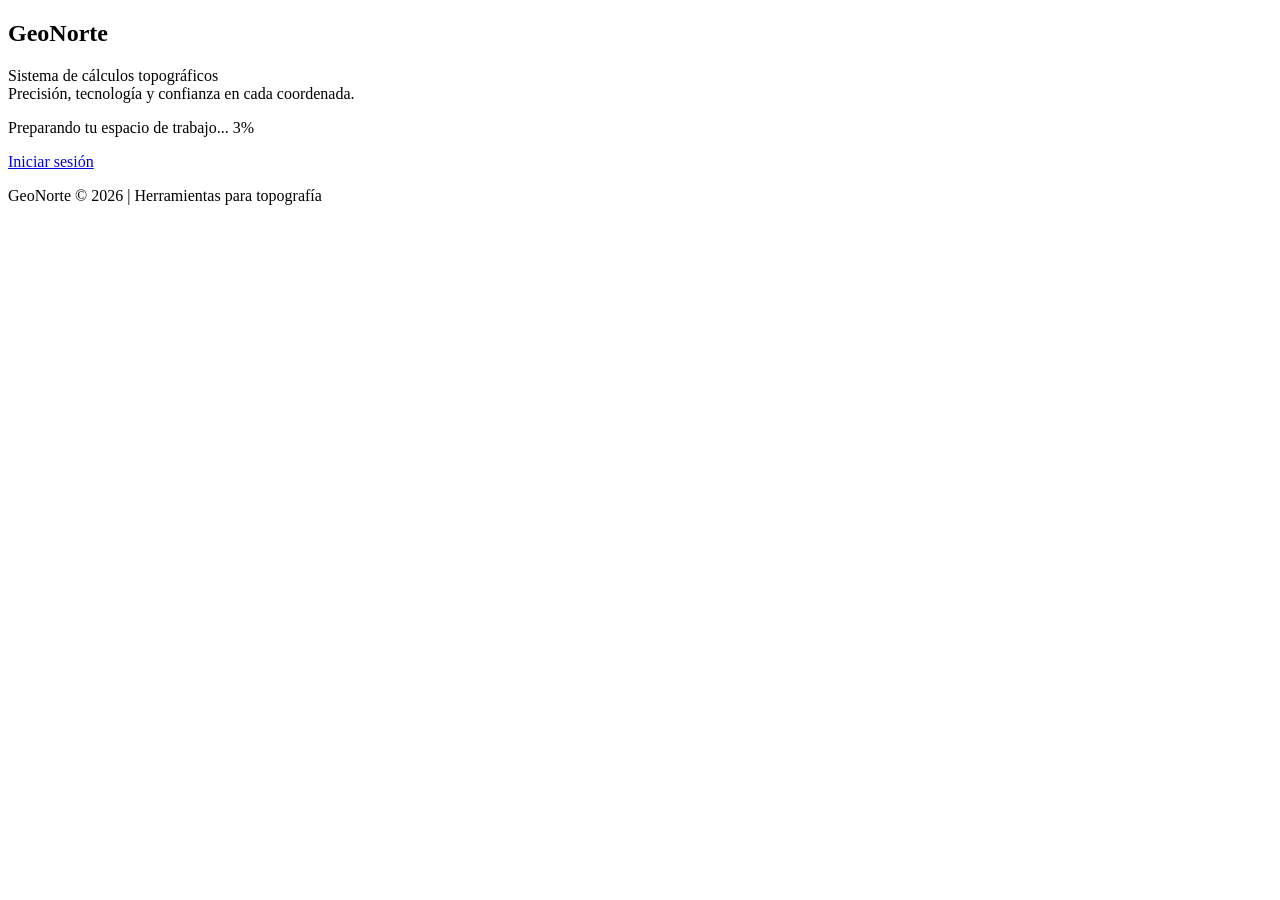
==== index.html @ 0c7c4ce8 "Add files via upload" ====
<!DOCTYPE html>
<html lang="es">
<head>
    <meta charset="UTF-8">
    <meta name="viewport" content="width=device-width, initial-scale=1.0">
    <title>GeoNorte | Bienvenido</title>
    <link rel="icon" type="image/x-icon" href="../PROYECTO PERSONAL/IMG/ICONO.ico">
    <link rel="stylesheet" href="../PROYECTO PERSONAL/CSS/INDEX.css">
</head>

<body>

    <main class="pantalla">
        <section class="contenido">

            <h1 class="logo">Geo<span>Norte</span></h1>

            <p class="subtitulo">
                Sistema de cálculos topográficos
                <br>
                Precisión, tecnología y confianza en cada coordenada.
            </p>

            <div class="carga" id="carga">
                <div class="barra-fondo">
                    <div class="barra" id="barra"></div>
                </div>

                <p class="mensaje" id="mensaje">
                    Preparando tu espacio de trabajo... 0%
                </p>
            </div>

            <a href="/GeoNorte1/HTML/LOGIN.html" class="boton" id="boton">
                Iniciar sesión
            </a>

            <p class="pie">
                GeoNorte © 2026 | Herramientas para topografía
            </p>

        </section>
    </main>

    <script>
        const DURACION = 30000;
        const inicio = Date.now();

        const barra = document.getElementById("barra");
        const mensaje = document.getElementById("mensaje");
        const carga = document.getElementById("carga");
        const boton = document.getElementById("boton");

        const temporizador = setInterval(() => {
            const transcurrido = Date.now() - inicio;
            const progreso = Math.min(
                (transcurrido / DURACION) * 100,
                100
            );

            barra.style.width = progreso + "%";
            mensaje.textContent =
                "Preparando tu espacio de trabajo... " +
                Math.floor(progreso) + "%";

            if (transcurrido >= DURACION) {
                clearInterval(temporizador);

                carga.style.display = "none";
                boton.style.display = "inline-block";
                boton.style.animation = "aparecer 0.8s ease";
            }
        }, 100);
    </script>

</body>
</html>
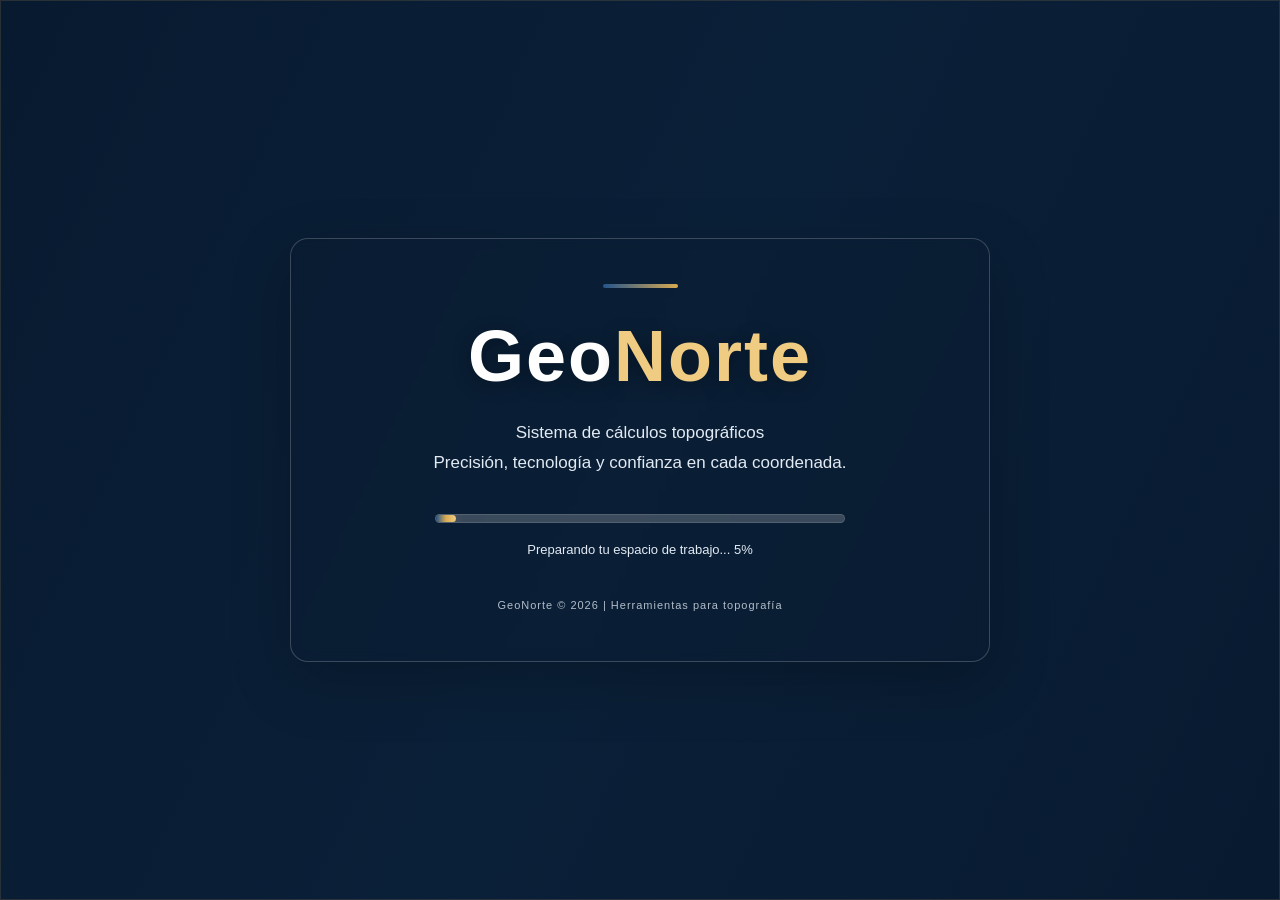
==== commit 2cc0dadf: "Refactor HTML structure and resource paths" ====
--- a/index.html
+++ b/index.html
@@ -5,8 +5,8 @@
     <meta charset="UTF-8">
     <meta name="viewport" content="width=device-width, initial-scale=1.0">
     <title>GeoNorte | Bienvenido</title>
-    <link rel="icon" type="image/x-icon" href="../PROYECTO PERSONAL/IMG/ICONO.ico">
-    <link rel="stylesheet" href="../PROYECTO PERSONAL/CSS/INDEX.css">
+    <link rel="icon" type="image/x-icon" href="IMG/ICONO.ico">
+    <link rel="stylesheet" href="CSS/INDEX.css">
 </head>
 
 <body>
--- a/CSS/INDEX.css
+++ b/CSS/INDEX.css
@@ -0,0 +1,376 @@
+/* =========================================
+   TOPOCALC | PANTALLA DE INICIO
+   Identidad visual GeoNorte
+   ========================================= */
+
+* {
+    margin: 0;
+    padding: 0;
+    box-sizing: border-box;
+}
+
+:root {
+    --azul: #17365d;
+    --azul-hover: #24558b;
+    --azul-profundo: #081a30;
+    --dorado: #d9aa50;
+    --dorado-claro: #f0cc83;
+    --blanco: #ffffff;
+    --texto-claro: #e2eaf4;
+}
+
+html,
+body {
+    width: 100%;
+    min-height: 100%;
+    font-family: 'Poppins', Arial, Helvetica, sans-serif;
+}
+
+html {
+    background: var(--azul-profundo);
+}
+
+body {
+    min-height: 100vh;
+    min-height: 100dvh;
+    overflow-x: hidden;
+    color: var(--blanco);
+}
+
+/* =========================================
+   FONDO PRINCIPAL
+   ========================================= */
+
+.pantalla {
+    position: relative;
+
+    min-height: 100vh;
+    min-height: 100dvh;
+    width: 100%;
+
+    display: flex;
+    align-items: center;
+    justify-content: center;
+
+    padding: 30px 22px;
+    text-align: center;
+
+    background:
+        linear-gradient(
+            115deg,
+            rgba(8, 26, 48, 0.76),
+            rgba(13, 39, 65, 0.48),
+            rgba(8, 26, 48, 0.76)
+        ),
+        url("../IMG/fondo-topografia.jpg");
+
+    background-size: cover;
+    background-position: center;
+    background-repeat: no-repeat;
+}
+
+/* DETALLE DECORATIVO */
+
+.pantalla::before {
+    content: "";
+    position: absolute;
+    inset: 0;
+
+    border: 1px solid rgba(217, 170, 80, 0.15);
+
+    pointer-events: none;
+}
+
+/* =========================================
+   CONTENIDO
+   ========================================= */
+
+.contenido {
+    position: relative;
+    z-index: 1;
+
+    width: 100%;
+    max-width: 700px;
+
+    padding: 45px 35px;
+
+    background: rgba(12, 29, 48, 0.30);
+    border: 1px solid rgba(255, 255, 255, 0.20);
+    border-radius: 18px;
+
+    backdrop-filter: blur(5px);
+    -webkit-backdrop-filter: blur(5px);
+
+    box-shadow: 0 20px 60px rgba(0, 0, 0, 0.22);
+
+    animation: aparecer 1s ease both;
+}
+
+/* =========================================
+   LOGOTIPO
+   ========================================= */
+
+.logo {
+    font-size: clamp(42px, 8vw, 72px);
+    font-weight: 800;
+    letter-spacing: 2px;
+    line-height: 1.2;
+
+    margin-bottom: 18px;
+
+    color: var(--blanco);
+    text-shadow: 0 4px 18px rgba(0, 0, 0, 0.35);
+}
+
+.logo span {
+    color: var(--dorado-claro);
+}
+
+/* LÍNEA DECORATIVA */
+
+.contenido::before {
+    content: "";
+    display: block;
+
+    width: 75px;
+    height: 4px;
+
+    margin: 0 auto 25px;
+
+    background: linear-gradient(
+        90deg,
+        var(--azul-hover),
+        var(--dorado)
+    );
+
+    border-radius: 10px;
+}
+
+/* =========================================
+   DESCRIPCIÓN
+   ========================================= */
+
+.subtitulo {
+    max-width: 560px;
+
+    margin: 0 auto 35px;
+
+    color: var(--texto-claro);
+
+    font-size: 17px;
+    line-height: 1.8;
+    font-weight: 400;
+}
+
+/* =========================================
+   BARRA DE CARGA
+   ========================================= */
+
+.carga {
+    width: 100%;
+    max-width: 410px;
+
+    margin: 0 auto;
+}
+
+/* FONDO DE LA BARRA */
+
+.barra-fondo {
+    width: 100%;
+    height: 9px;
+
+    margin-bottom: 16px;
+
+    overflow: hidden;
+
+    background: rgba(255, 255, 255, 0.20);
+    border: 1px solid rgba(255, 255, 255, 0.12);
+    border-radius: 20px;
+}
+
+/* PROGRESO */
+
+.barra {
+    width: 0%;
+    height: 100%;
+
+    background: linear-gradient(
+        90deg,
+        var(--azul-hover),
+        var(--dorado),
+        var(--dorado-claro)
+    );
+
+    border-radius: inherit;
+
+    box-shadow: 0 0 12px rgba(217, 170, 80, 0.30);
+
+    transition: width 0.1s linear;
+}
+
+/* MENSAJE DE CARGA */
+
+.mensaje {
+    margin-bottom: 28px;
+
+    color: var(--texto-claro);
+
+    font-size: 13px;
+    line-height: 1.7;
+}
+
+/* =========================================
+   BOTÓN INICIAR SESIÓN
+   ========================================= */
+
+.boton {
+    display: none;
+
+    width: fit-content;
+    max-width: 100%;
+
+    margin: 0 auto;
+    padding: 15px 35px;
+
+    background: var(--azul);
+    color: var(--blanco);
+
+    border: 1px solid var(--dorado);
+    border-radius: 9px;
+
+    font-size: 15px;
+    font-weight: 700;
+    text-decoration: none;
+
+    cursor: pointer;
+
+    box-shadow: 0 5px 18px rgba(0, 0, 0, 0.20);
+
+    transition:
+        background-color 0.25s ease,
+        color 0.25s ease,
+        transform 0.25s ease,
+        box-shadow 0.25s ease;
+}
+
+.boton:hover {
+    background: var(--dorado);
+    color: var(--azul-profundo);
+
+    transform: translateY(-3px);
+
+    box-shadow: 0 10px 25px rgba(0, 0, 0, 0.28);
+}
+
+.boton:focus-visible {
+    outline: 3px solid var(--blanco);
+    outline-offset: 4px;
+}
+
+/* =========================================
+   PIE DE PÁGINA
+   ========================================= */
+
+.pie {
+    margin-top: 35px;
+
+    color: rgba(226, 234, 244, 0.78);
+
+    font-size: 11px;
+    line-height: 1.8;
+    letter-spacing: 1px;
+}
+
+/* =========================================
+   ANIMACIONES
+   ========================================= */
+
+@keyframes aparecer {
+    from {
+        opacity: 0;
+        transform: translateY(20px);
+    }
+
+    to {
+        opacity: 1;
+        transform: translateY(0);
+    }
+}
+
+/* =========================================
+   TABLET
+   ========================================= */
+
+@media (max-width: 800px) {
+    .contenido {
+        max-width: 600px;
+        padding: 40px 25px;
+    }
+
+    .subtitulo {
+        font-size: 16px;
+    }
+}
+
+/* =========================================
+   CELULARES
+   ========================================= */
+
+@media (max-width: 600px) {
+    .pantalla {
+        padding: 20px 14px;
+
+        background-position: 45% center;
+    }
+
+    .contenido {
+        padding: 35px 20px;
+
+        border-radius: 13px;
+        background: rgba(8, 26, 48, 0.60);
+    }
+
+    .logo {
+        font-size: clamp(36px, 10vw, 52px);
+        letter-spacing: 1px;
+    }
+
+    .subtitulo {
+        margin-bottom: 28px;
+
+        font-size: 14px;
+        line-height: 1.8;
+    }
+
+    .carga {
+        max-width: 330px;
+    }
+
+    .mensaje {
+        font-size: 12px;
+    }
+
+    .boton {
+        width: 100%;
+        max-width: 300px;
+        padding: 14px 20px;
+    }
+
+    .pie {
+        margin-top: 28px;
+        font-size: 10px;
+    }
+}
+
+/* =========================================
+   ACCESIBILIDAD
+   ========================================= */
+
+@media (prefers-reduced-motion: reduce) {
+    *,
+    *::before,
+    *::after {
+        animation: none !important;
+        transition: none !important;
+    }
+}
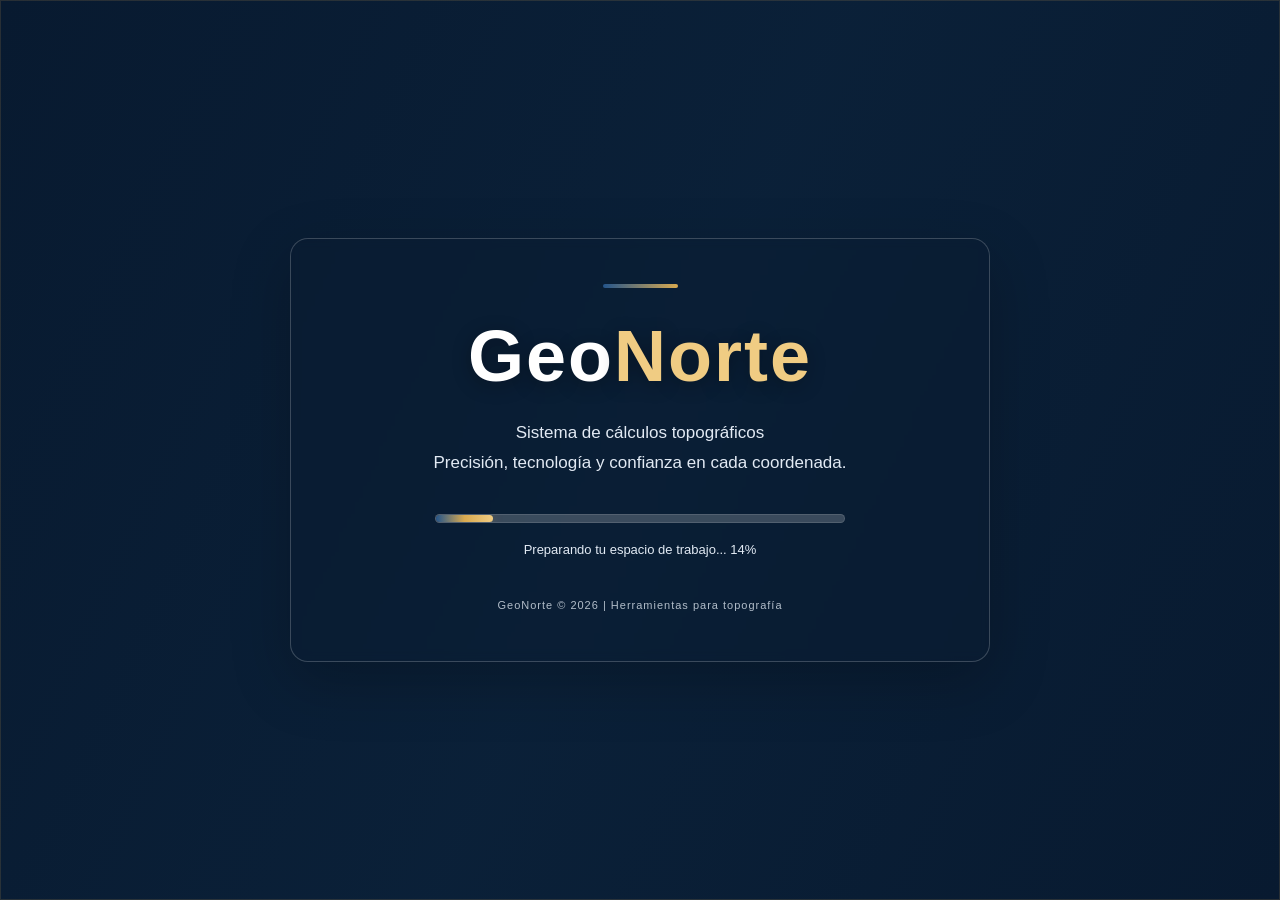
==== commit 104b8195: "Update index.html" ====
--- a/index.html
+++ b/index.html
@@ -44,7 +44,7 @@
     </main>
 
     <script>
-        const DURACION = 30000;
+        const DURACION = 10000;
         const inicio = Date.now();
 
         const barra = document.getElementById("barra");
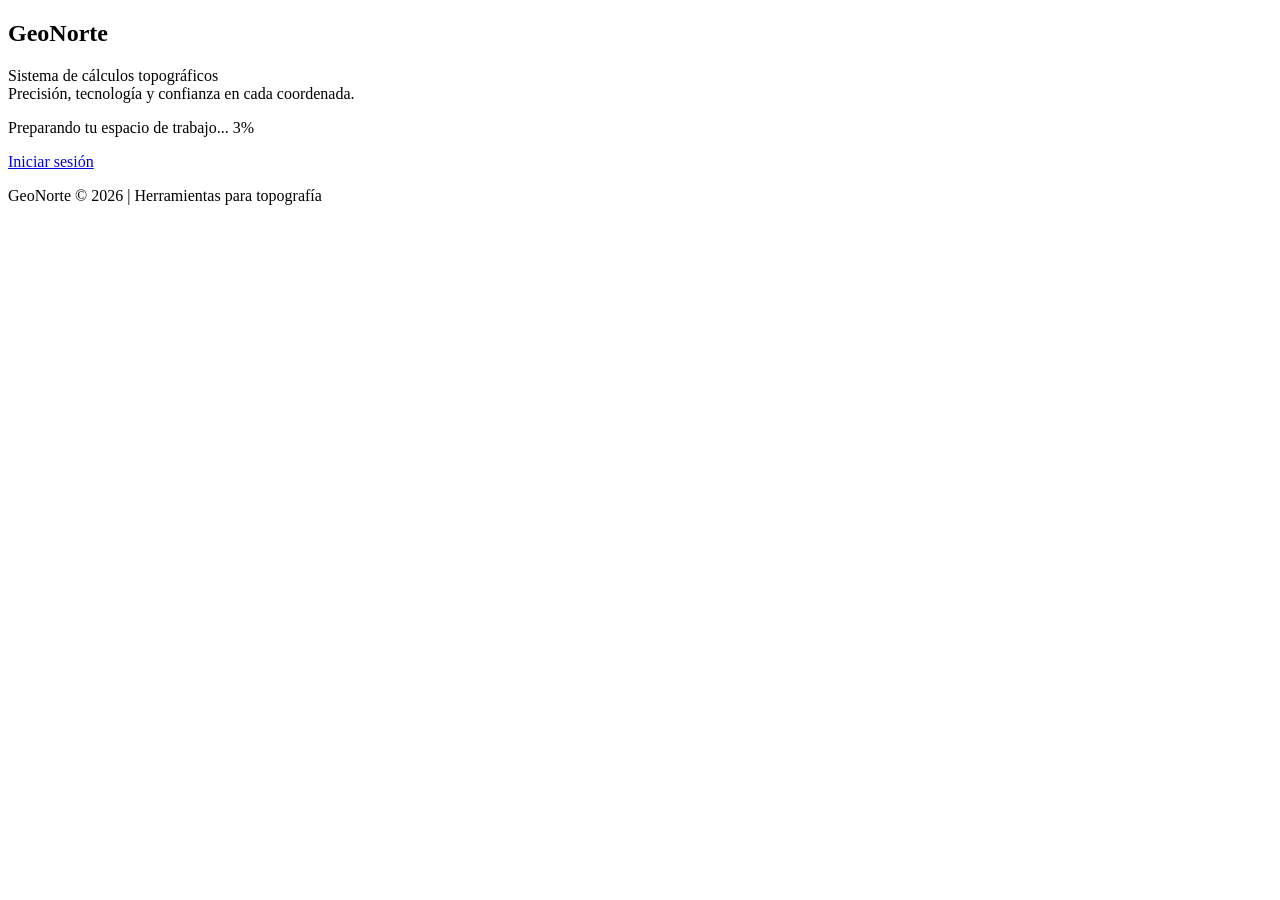
==== commit 90de84b7: "Add files via upload" ====
--- a/index.html
+++ b/index.html
@@ -5,8 +5,8 @@
     <meta charset="UTF-8">
     <meta name="viewport" content="width=device-width, initial-scale=1.0">
     <title>GeoNorte | Bienvenido</title>
-    <link rel="icon" type="image/x-icon" href="IMG/ICONO.ico">
-    <link rel="stylesheet" href="CSS/INDEX.css">
+    <link rel="icon" type="image/x-icon" href="../PROYECTO PERSONAL/IMG/ICONO.ico">
+    <link rel="stylesheet" href="../PROYECTO PERSONAL/CSS/INDEX.css">
 </head>
 
 <body>
@@ -44,7 +44,7 @@
     </main>
 
     <script>
-        const DURACION = 10000;
+        const DURACION = 30000;
         const inicio = Date.now();
 
         const barra = document.getElementById("barra");
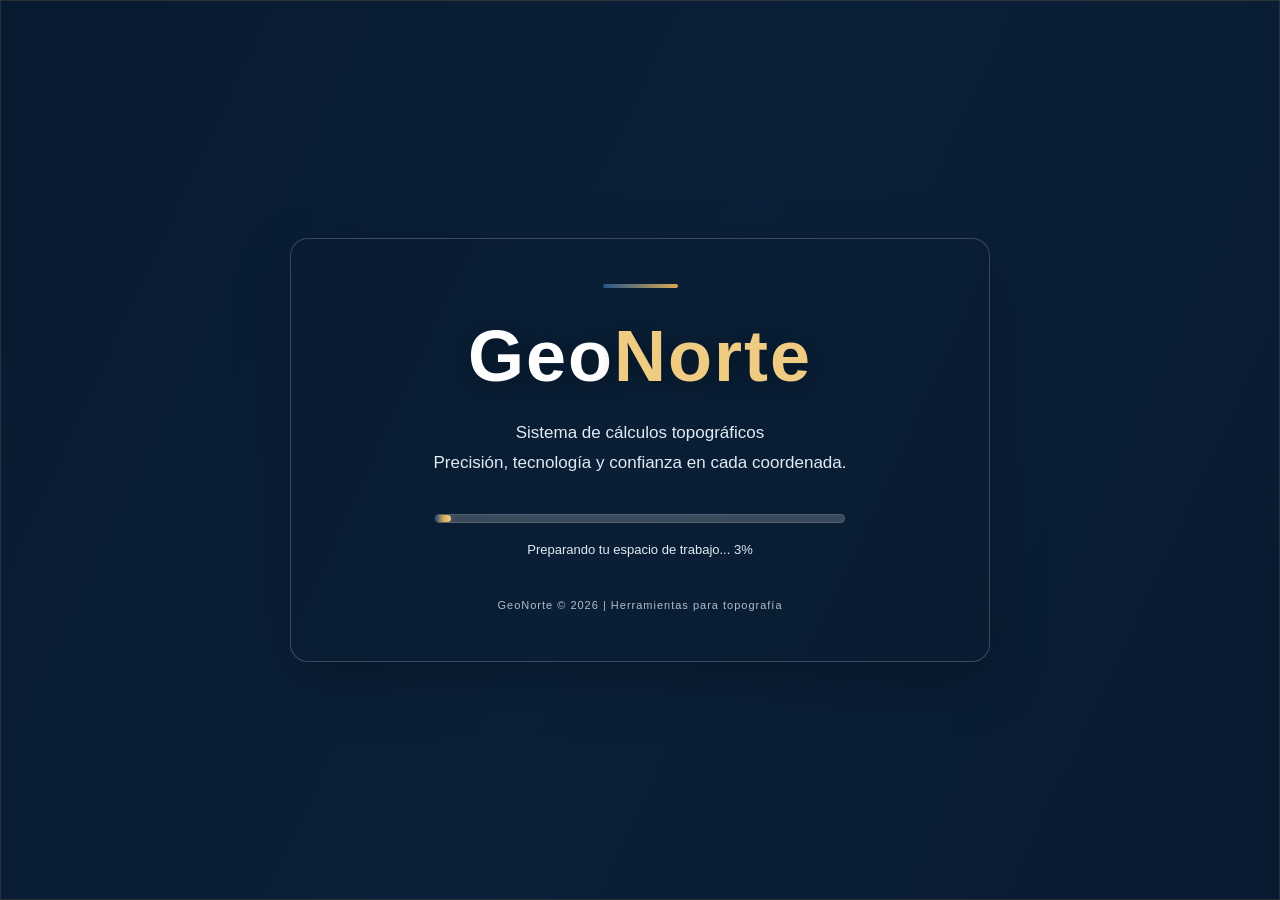
==== commit 6f240914: "Update index.html" ====
--- a/index.html
+++ b/index.html
@@ -5,8 +5,8 @@
     <meta charset="UTF-8">
     <meta name="viewport" content="width=device-width, initial-scale=1.0">
     <title>GeoNorte | Bienvenido</title>
-    <link rel="icon" type="image/x-icon" href="../PROYECTO PERSONAL/IMG/ICONO.ico">
-    <link rel="stylesheet" href="../PROYECTO PERSONAL/CSS/INDEX.css">
+    <link rel="icon" type="image/x-icon" href="IMG/ICONO.ico">
+    <link rel="stylesheet" href="CSS/INDEX.css">
 </head>
 
 <body>
--- a/CSS/INDEX.css
+++ b/CSS/INDEX.css
@@ -0,0 +1,376 @@
+/* =========================================
+   TOPOCALC | PANTALLA DE INICIO
+   Identidad visual GeoNorte
+   ========================================= */
+
+* {
+    margin: 0;
+    padding: 0;
+    box-sizing: border-box;
+}
+
+:root {
+    --azul: #17365d;
+    --azul-hover: #24558b;
+    --azul-profundo: #081a30;
+    --dorado: #d9aa50;
+    --dorado-claro: #f0cc83;
+    --blanco: #ffffff;
+    --texto-claro: #e2eaf4;
+}
+
+html,
+body {
+    width: 100%;
+    min-height: 100%;
+    font-family: 'Poppins', Arial, Helvetica, sans-serif;
+}
+
+html {
+    background: var(--azul-profundo);
+}
+
+body {
+    min-height: 100vh;
+    min-height: 100dvh;
+    overflow-x: hidden;
+    color: var(--blanco);
+}
+
+/* =========================================
+   FONDO PRINCIPAL
+   ========================================= */
+
+.pantalla {
+    position: relative;
+
+    min-height: 100vh;
+    min-height: 100dvh;
+    width: 100%;
+
+    display: flex;
+    align-items: center;
+    justify-content: center;
+
+    padding: 30px 22px;
+    text-align: center;
+
+    background:
+        linear-gradient(
+            115deg,
+            rgba(8, 26, 48, 0.76),
+            rgba(13, 39, 65, 0.48),
+            rgba(8, 26, 48, 0.76)
+        ),
+        url("../IMG/fondo-topografia.jpg");
+
+    background-size: cover;
+    background-position: center;
+    background-repeat: no-repeat;
+}
+
+/* DETALLE DECORATIVO */
+
+.pantalla::before {
+    content: "";
+    position: absolute;
+    inset: 0;
+
+    border: 1px solid rgba(217, 170, 80, 0.15);
+
+    pointer-events: none;
+}
+
+/* =========================================
+   CONTENIDO
+   ========================================= */
+
+.contenido {
+    position: relative;
+    z-index: 1;
+
+    width: 100%;
+    max-width: 700px;
+
+    padding: 45px 35px;
+
+    background: rgba(12, 29, 48, 0.30);
+    border: 1px solid rgba(255, 255, 255, 0.20);
+    border-radius: 18px;
+
+    backdrop-filter: blur(5px);
+    -webkit-backdrop-filter: blur(5px);
+
+    box-shadow: 0 20px 60px rgba(0, 0, 0, 0.22);
+
+    animation: aparecer 1s ease both;
+}
+
+/* =========================================
+   LOGOTIPO
+   ========================================= */
+
+.logo {
+    font-size: clamp(42px, 8vw, 72px);
+    font-weight: 800;
+    letter-spacing: 2px;
+    line-height: 1.2;
+
+    margin-bottom: 18px;
+
+    color: var(--blanco);
+    text-shadow: 0 4px 18px rgba(0, 0, 0, 0.35);
+}
+
+.logo span {
+    color: var(--dorado-claro);
+}
+
+/* LÍNEA DECORATIVA */
+
+.contenido::before {
+    content: "";
+    display: block;
+
+    width: 75px;
+    height: 4px;
+
+    margin: 0 auto 25px;
+
+    background: linear-gradient(
+        90deg,
+        var(--azul-hover),
+        var(--dorado)
+    );
+
+    border-radius: 10px;
+}
+
+/* =========================================
+   DESCRIPCIÓN
+   ========================================= */
+
+.subtitulo {
+    max-width: 560px;
+
+    margin: 0 auto 35px;
+
+    color: var(--texto-claro);
+
+    font-size: 17px;
+    line-height: 1.8;
+    font-weight: 400;
+}
+
+/* =========================================
+   BARRA DE CARGA
+   ========================================= */
+
+.carga {
+    width: 100%;
+    max-width: 410px;
+
+    margin: 0 auto;
+}
+
+/* FONDO DE LA BARRA */
+
+.barra-fondo {
+    width: 100%;
+    height: 9px;
+
+    margin-bottom: 16px;
+
+    overflow: hidden;
+
+    background: rgba(255, 255, 255, 0.20);
+    border: 1px solid rgba(255, 255, 255, 0.12);
+    border-radius: 20px;
+}
+
+/* PROGRESO */
+
+.barra {
+    width: 0%;
+    height: 100%;
+
+    background: linear-gradient(
+        90deg,
+        var(--azul-hover),
+        var(--dorado),
+        var(--dorado-claro)
+    );
+
+    border-radius: inherit;
+
+    box-shadow: 0 0 12px rgba(217, 170, 80, 0.30);
+
+    transition: width 0.1s linear;
+}
+
+/* MENSAJE DE CARGA */
+
+.mensaje {
+    margin-bottom: 28px;
+
+    color: var(--texto-claro);
+
+    font-size: 13px;
+    line-height: 1.7;
+}
+
+/* =========================================
+   BOTÓN INICIAR SESIÓN
+   ========================================= */
+
+.boton {
+    display: none;
+
+    width: fit-content;
+    max-width: 100%;
+
+    margin: 0 auto;
+    padding: 15px 35px;
+
+    background: var(--azul);
+    color: var(--blanco);
+
+    border: 1px solid var(--dorado);
+    border-radius: 9px;
+
+    font-size: 15px;
+    font-weight: 700;
+    text-decoration: none;
+
+    cursor: pointer;
+
+    box-shadow: 0 5px 18px rgba(0, 0, 0, 0.20);
+
+    transition:
+        background-color 0.25s ease,
+        color 0.25s ease,
+        transform 0.25s ease,
+        box-shadow 0.25s ease;
+}
+
+.boton:hover {
+    background: var(--dorado);
+    color: var(--azul-profundo);
+
+    transform: translateY(-3px);
+
+    box-shadow: 0 10px 25px rgba(0, 0, 0, 0.28);
+}
+
+.boton:focus-visible {
+    outline: 3px solid var(--blanco);
+    outline-offset: 4px;
+}
+
+/* =========================================
+   PIE DE PÁGINA
+   ========================================= */
+
+.pie {
+    margin-top: 35px;
+
+    color: rgba(226, 234, 244, 0.78);
+
+    font-size: 11px;
+    line-height: 1.8;
+    letter-spacing: 1px;
+}
+
+/* =========================================
+   ANIMACIONES
+   ========================================= */
+
+@keyframes aparecer {
+    from {
+        opacity: 0;
+        transform: translateY(20px);
+    }
+
+    to {
+        opacity: 1;
+        transform: translateY(0);
+    }
+}
+
+/* =========================================
+   TABLET
+   ========================================= */
+
+@media (max-width: 800px) {
+    .contenido {
+        max-width: 600px;
+        padding: 40px 25px;
+    }
+
+    .subtitulo {
+        font-size: 16px;
+    }
+}
+
+/* =========================================
+   CELULARES
+   ========================================= */
+
+@media (max-width: 600px) {
+    .pantalla {
+        padding: 20px 14px;
+
+        background-position: 45% center;
+    }
+
+    .contenido {
+        padding: 35px 20px;
+
+        border-radius: 13px;
+        background: rgba(8, 26, 48, 0.60);
+    }
+
+    .logo {
+        font-size: clamp(36px, 10vw, 52px);
+        letter-spacing: 1px;
+    }
+
+    .subtitulo {
+        margin-bottom: 28px;
+
+        font-size: 14px;
+        line-height: 1.8;
+    }
+
+    .carga {
+        max-width: 330px;
+    }
+
+    .mensaje {
+        font-size: 12px;
+    }
+
+    .boton {
+        width: 100%;
+        max-width: 300px;
+        padding: 14px 20px;
+    }
+
+    .pie {
+        margin-top: 28px;
+        font-size: 10px;
+    }
+}
+
+/* =========================================
+   ACCESIBILIDAD
+   ========================================= */
+
+@media (prefers-reduced-motion: reduce) {
+    *,
+    *::before,
+    *::after {
+        animation: none !important;
+        transition: none !important;
+    }
+}
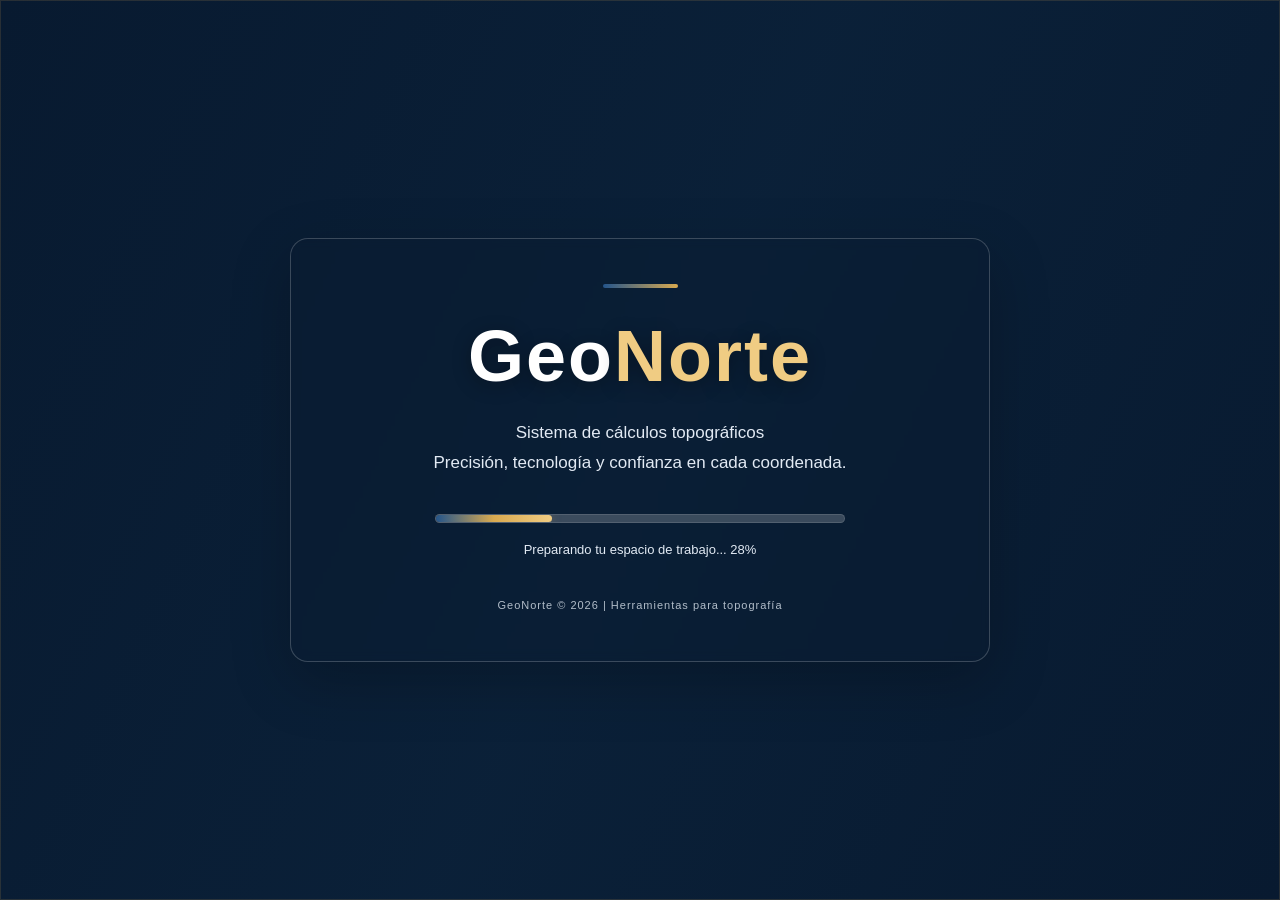
==== commit 70c961b7: "Change loading duration in index.html Updated loading duration from 30000ms to 5000ms." ====
--- a/index.html
+++ b/index.html
@@ -44,7 +44,7 @@
     </main>
 
     <script>
-        const DURACION = 30000;
+        const DURACION = 5000;
         const inicio = Date.now();
 
         const barra = document.getElementById("barra");
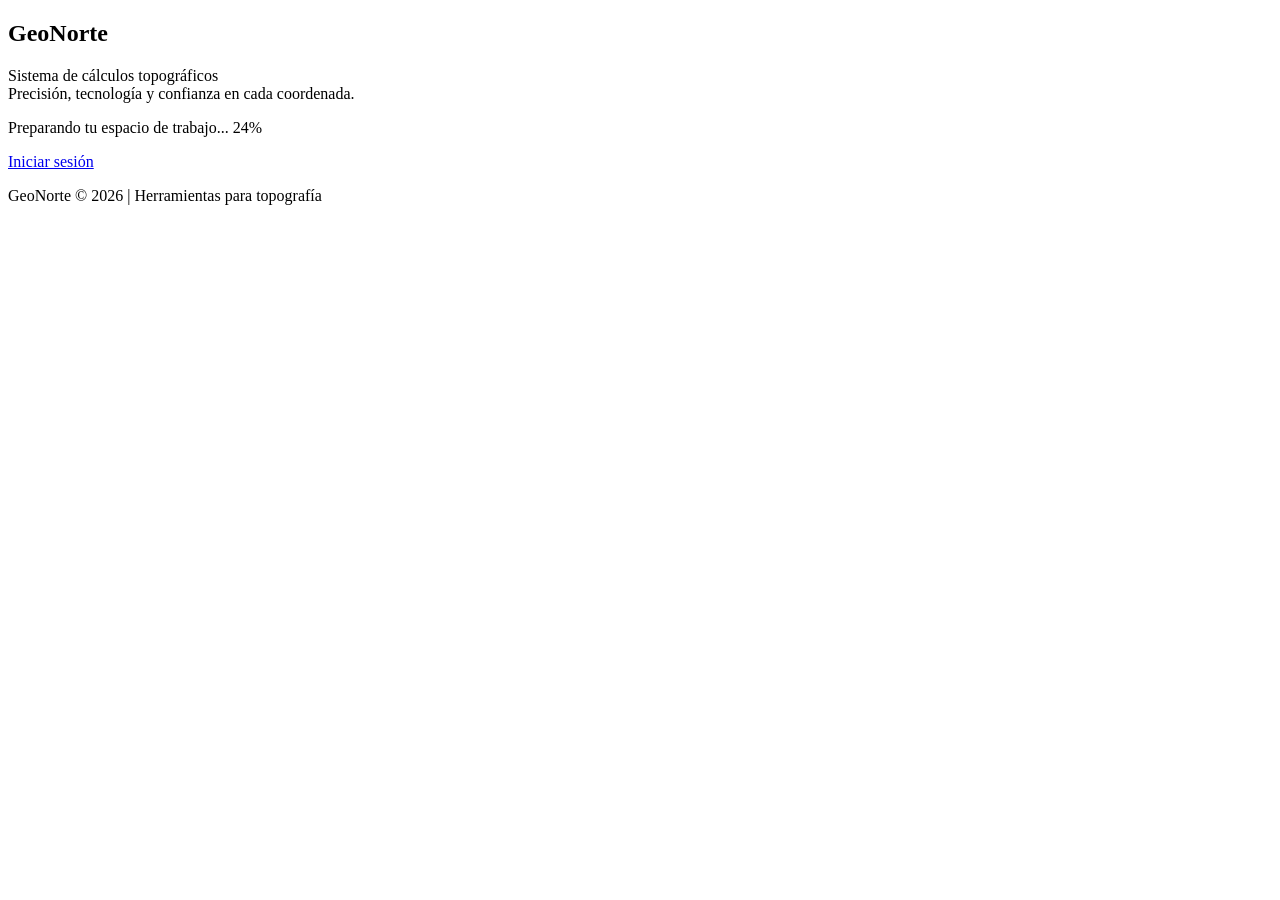
==== commit 7a584730: "Add files via upload" ====
--- a/index.html
+++ b/index.html
@@ -5,8 +5,8 @@
     <meta charset="UTF-8">
     <meta name="viewport" content="width=device-width, initial-scale=1.0">
     <title>GeoNorte | Bienvenido</title>
-    <link rel="icon" type="image/x-icon" href="IMG/ICONO.ico">
-    <link rel="stylesheet" href="CSS/INDEX.css">
+    <link rel="icon" type="image/x-icon" href="../PROYECTO PERSONAL/IMG/ICONO.ico">
+    <link rel="stylesheet" href="../PROYECTO PERSONAL/CSS/INDEX.css">
 </head>
 
 <body>
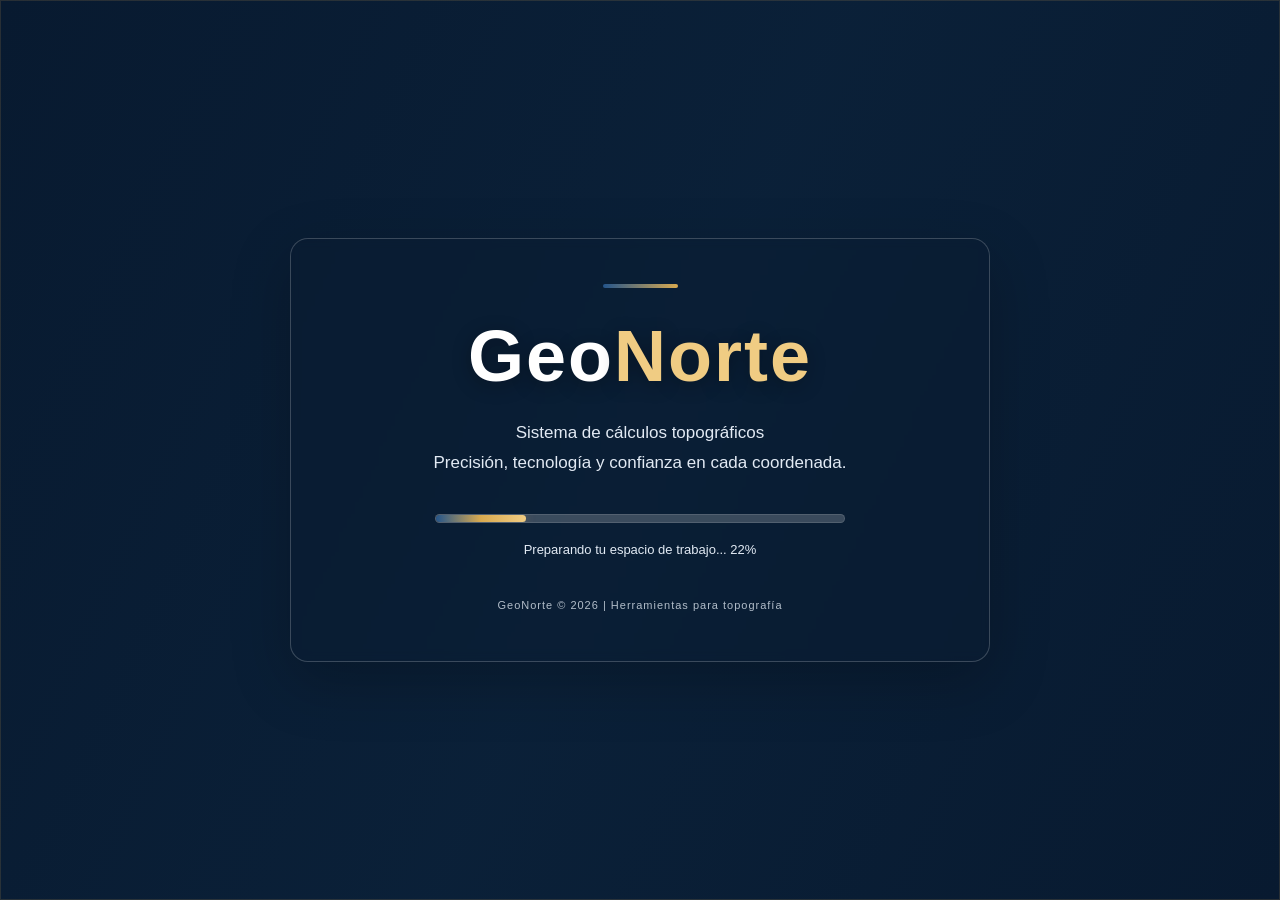
==== commit ff69ee53: "Fix file paths in index.html Updated file paths for favicon and stylesheet." ====
--- a/index.html
+++ b/index.html
@@ -5,8 +5,8 @@
     <meta charset="UTF-8">
     <meta name="viewport" content="width=device-width, initial-scale=1.0">
     <title>GeoNorte | Bienvenido</title>
-    <link rel="icon" type="image/x-icon" href="../PROYECTO PERSONAL/IMG/ICONO.ico">
-    <link rel="stylesheet" href="../PROYECTO PERSONAL/CSS/INDEX.css">
+    <link rel="icon" type="image/x-icon" href="IMG/ICONO.ico">
+    <link rel="stylesheet" href="CSS/INDEX.css">
 </head>
 
 <body>
--- a/CSS/INDEX.css
+++ b/CSS/INDEX.css
@@ -0,0 +1,376 @@
+/* =========================================
+   TOPOCALC | PANTALLA DE INICIO
+   Identidad visual GeoNorte
+   ========================================= */
+
+* {
+    margin: 0;
+    padding: 0;
+    box-sizing: border-box;
+}
+
+:root {
+    --azul: #17365d;
+    --azul-hover: #24558b;
+    --azul-profundo: #081a30;
+    --dorado: #d9aa50;
+    --dorado-claro: #f0cc83;
+    --blanco: #ffffff;
+    --texto-claro: #e2eaf4;
+}
+
+html,
+body {
+    width: 100%;
+    min-height: 100%;
+    font-family: 'Poppins', Arial, Helvetica, sans-serif;
+}
+
+html {
+    background: var(--azul-profundo);
+}
+
+body {
+    min-height: 100vh;
+    min-height: 100dvh;
+    overflow-x: hidden;
+    color: var(--blanco);
+}
+
+/* =========================================
+   FONDO PRINCIPAL
+   ========================================= */
+
+.pantalla {
+    position: relative;
+
+    min-height: 100vh;
+    min-height: 100dvh;
+    width: 100%;
+
+    display: flex;
+    align-items: center;
+    justify-content: center;
+
+    padding: 30px 22px;
+    text-align: center;
+
+    background:
+        linear-gradient(
+            115deg,
+            rgba(8, 26, 48, 0.76),
+            rgba(13, 39, 65, 0.48),
+            rgba(8, 26, 48, 0.76)
+        ),
+        url("../IMG/fondo-topografia.jpg");
+
+    background-size: cover;
+    background-position: center;
+    background-repeat: no-repeat;
+}
+
+/* DETALLE DECORATIVO */
+
+.pantalla::before {
+    content: "";
+    position: absolute;
+    inset: 0;
+
+    border: 1px solid rgba(217, 170, 80, 0.15);
+
+    pointer-events: none;
+}
+
+/* =========================================
+   CONTENIDO
+   ========================================= */
+
+.contenido {
+    position: relative;
+    z-index: 1;
+
+    width: 100%;
+    max-width: 700px;
+
+    padding: 45px 35px;
+
+    background: rgba(12, 29, 48, 0.30);
+    border: 1px solid rgba(255, 255, 255, 0.20);
+    border-radius: 18px;
+
+    backdrop-filter: blur(5px);
+    -webkit-backdrop-filter: blur(5px);
+
+    box-shadow: 0 20px 60px rgba(0, 0, 0, 0.22);
+
+    animation: aparecer 1s ease both;
+}
+
+/* =========================================
+   LOGOTIPO
+   ========================================= */
+
+.logo {
+    font-size: clamp(42px, 8vw, 72px);
+    font-weight: 800;
+    letter-spacing: 2px;
+    line-height: 1.2;
+
+    margin-bottom: 18px;
+
+    color: var(--blanco);
+    text-shadow: 0 4px 18px rgba(0, 0, 0, 0.35);
+}
+
+.logo span {
+    color: var(--dorado-claro);
+}
+
+/* LÍNEA DECORATIVA */
+
+.contenido::before {
+    content: "";
+    display: block;
+
+    width: 75px;
+    height: 4px;
+
+    margin: 0 auto 25px;
+
+    background: linear-gradient(
+        90deg,
+        var(--azul-hover),
+        var(--dorado)
+    );
+
+    border-radius: 10px;
+}
+
+/* =========================================
+   DESCRIPCIÓN
+   ========================================= */
+
+.subtitulo {
+    max-width: 560px;
+
+    margin: 0 auto 35px;
+
+    color: var(--texto-claro);
+
+    font-size: 17px;
+    line-height: 1.8;
+    font-weight: 400;
+}
+
+/* =========================================
+   BARRA DE CARGA
+   ========================================= */
+
+.carga {
+    width: 100%;
+    max-width: 410px;
+
+    margin: 0 auto;
+}
+
+/* FONDO DE LA BARRA */
+
+.barra-fondo {
+    width: 100%;
+    height: 9px;
+
+    margin-bottom: 16px;
+
+    overflow: hidden;
+
+    background: rgba(255, 255, 255, 0.20);
+    border: 1px solid rgba(255, 255, 255, 0.12);
+    border-radius: 20px;
+}
+
+/* PROGRESO */
+
+.barra {
+    width: 0%;
+    height: 100%;
+
+    background: linear-gradient(
+        90deg,
+        var(--azul-hover),
+        var(--dorado),
+        var(--dorado-claro)
+    );
+
+    border-radius: inherit;
+
+    box-shadow: 0 0 12px rgba(217, 170, 80, 0.30);
+
+    transition: width 0.1s linear;
+}
+
+/* MENSAJE DE CARGA */
+
+.mensaje {
+    margin-bottom: 28px;
+
+    color: var(--texto-claro);
+
+    font-size: 13px;
+    line-height: 1.7;
+}
+
+/* =========================================
+   BOTÓN INICIAR SESIÓN
+   ========================================= */
+
+.boton {
+    display: none;
+
+    width: fit-content;
+    max-width: 100%;
+
+    margin: 0 auto;
+    padding: 15px 35px;
+
+    background: var(--azul);
+    color: var(--blanco);
+
+    border: 1px solid var(--dorado);
+    border-radius: 9px;
+
+    font-size: 15px;
+    font-weight: 700;
+    text-decoration: none;
+
+    cursor: pointer;
+
+    box-shadow: 0 5px 18px rgba(0, 0, 0, 0.20);
+
+    transition:
+        background-color 0.25s ease,
+        color 0.25s ease,
+        transform 0.25s ease,
+        box-shadow 0.25s ease;
+}
+
+.boton:hover {
+    background: var(--dorado);
+    color: var(--azul-profundo);
+
+    transform: translateY(-3px);
+
+    box-shadow: 0 10px 25px rgba(0, 0, 0, 0.28);
+}
+
+.boton:focus-visible {
+    outline: 3px solid var(--blanco);
+    outline-offset: 4px;
+}
+
+/* =========================================
+   PIE DE PÁGINA
+   ========================================= */
+
+.pie {
+    margin-top: 35px;
+
+    color: rgba(226, 234, 244, 0.78);
+
+    font-size: 11px;
+    line-height: 1.8;
+    letter-spacing: 1px;
+}
+
+/* =========================================
+   ANIMACIONES
+   ========================================= */
+
+@keyframes aparecer {
+    from {
+        opacity: 0;
+        transform: translateY(20px);
+    }
+
+    to {
+        opacity: 1;
+        transform: translateY(0);
+    }
+}
+
+/* =========================================
+   TABLET
+   ========================================= */
+
+@media (max-width: 800px) {
+    .contenido {
+        max-width: 600px;
+        padding: 40px 25px;
+    }
+
+    .subtitulo {
+        font-size: 16px;
+    }
+}
+
+/* =========================================
+   CELULARES
+   ========================================= */
+
+@media (max-width: 600px) {
+    .pantalla {
+        padding: 20px 14px;
+
+        background-position: 45% center;
+    }
+
+    .contenido {
+        padding: 35px 20px;
+
+        border-radius: 13px;
+        background: rgba(8, 26, 48, 0.60);
+    }
+
+    .logo {
+        font-size: clamp(36px, 10vw, 52px);
+        letter-spacing: 1px;
+    }
+
+    .subtitulo {
+        margin-bottom: 28px;
+
+        font-size: 14px;
+        line-height: 1.8;
+    }
+
+    .carga {
+        max-width: 330px;
+    }
+
+    .mensaje {
+        font-size: 12px;
+    }
+
+    .boton {
+        width: 100%;
+        max-width: 300px;
+        padding: 14px 20px;
+    }
+
+    .pie {
+        margin-top: 28px;
+        font-size: 10px;
+    }
+}
+
+/* =========================================
+   ACCESIBILIDAD
+   ========================================= */
+
+@media (prefers-reduced-motion: reduce) {
+    *,
+    *::before,
+    *::after {
+        animation: none !important;
+        transition: none !important;
+    }
+}
